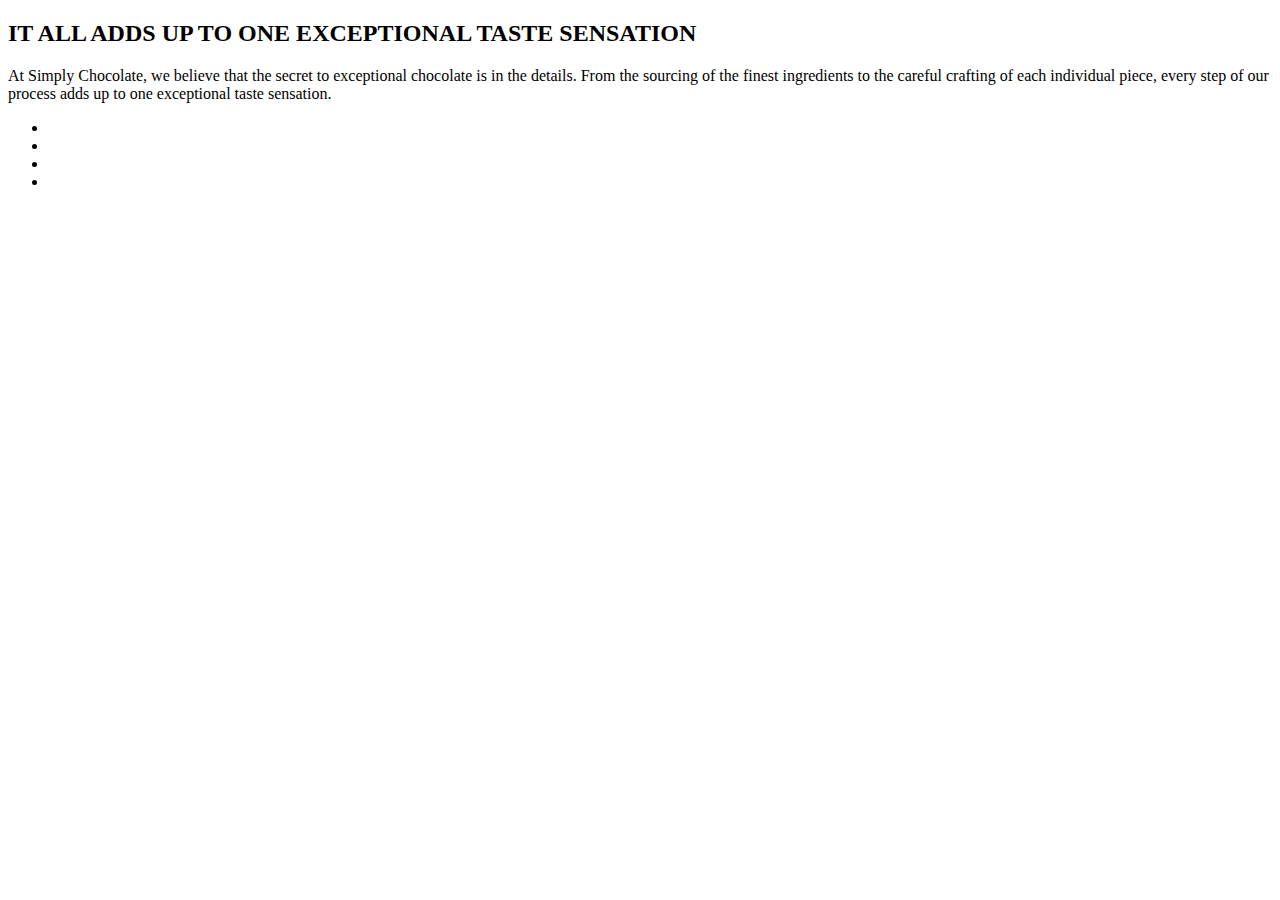
==== index.html @ 3694dd89 "temp1" ====
<!DOCTYPE html>
<html lang="en">
  <head>
    <meta charset="UTF-8" />
    <meta name="viewport" content="width=device-width, initial-scale=1.0" />
    <title>Document</title>
  </head>
  <body>
    <section class="container unique-components">
      <h2 class="secondary-title">
        IT ALL ADDS UP TO ONE EXCEPTIONAL
        <span class="highlight">TASTE</span> SENSATION
      </h2>
      <p class="paragraph">
        At Simply Chocolate, we believe that the secret to exceptional chocolate
        is in the details. From the sourcing of the finest ingredients to the
        careful crafting of each individual piece, every step of our process
        adds up to one exceptional taste sensation.
      </p>
      <ul class="unique-components-list">
        <li class="unique-components-item"></li>
        <li class="unique-components-item"></li>
        <li class="unique-components-item"></li>
        <li class="unique-components-item"></li>
      </ul>
    </section>
  </body>
</html>
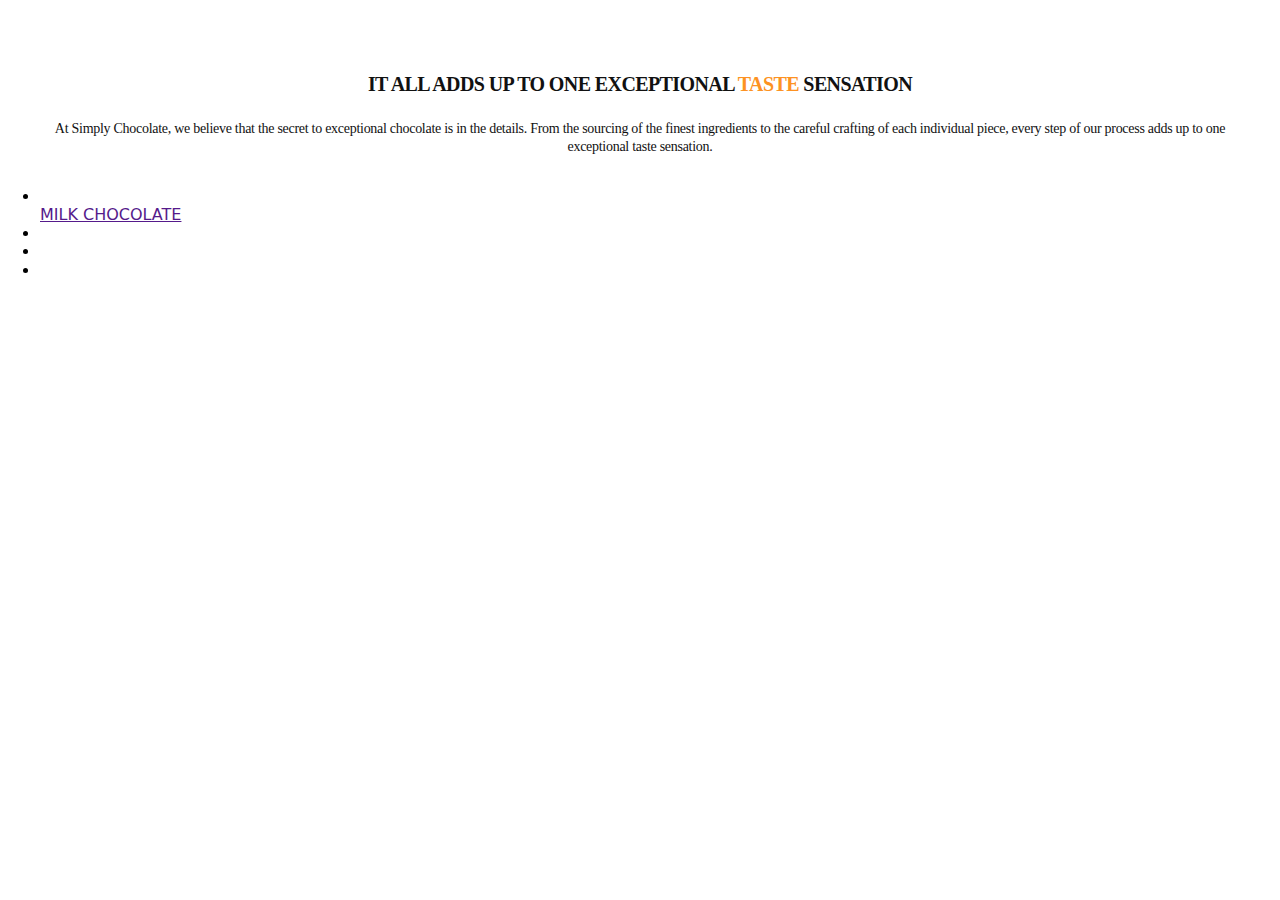
==== commit 2a727775: "temp" ====
--- a/index.html
+++ b/index.html
@@ -4,6 +4,11 @@
     <meta charset="UTF-8" />
     <meta name="viewport" content="width=device-width, initial-scale=1.0" />
     <title>Document</title>
+    <link
+      rel="stylesheet"
+      href="https://cdnjs.cloudflare.com/ajax/libs/modern-normalize/1.0.0/modern-normalize.min.css"
+    />
+    <link rel="stylesheet" href="./css/styles.css" />
   </head>
   <body>
     <section class="container unique-components">
@@ -18,7 +23,18 @@
         adds up to one exceptional taste sensation.
       </p>
       <ul class="unique-components-list">
-        <li class="unique-components-item"></li>
+        <li class="unique-components-item">
+          <a href="" class="unique-components-link">
+            <div class="overlay">
+              <img src="" srcset="" alt="" width="" height="" />
+              <h3 class="overlay-title"></h3>
+              <p class="overlay-paragraph"></p>
+            </div>
+            <div class="component-info">
+              <p class="component-paragraph">MILK CHOCOLATE</p>
+            </div>
+          </a>
+        </li>
         <li class="unique-components-item"></li>
         <li class="unique-components-item"></li>
         <li class="unique-components-item"></li>
--- a/css/styles.css
+++ b/css/styles.css
@@ -0,0 +1 @@
+@import url("./unique-components.css");
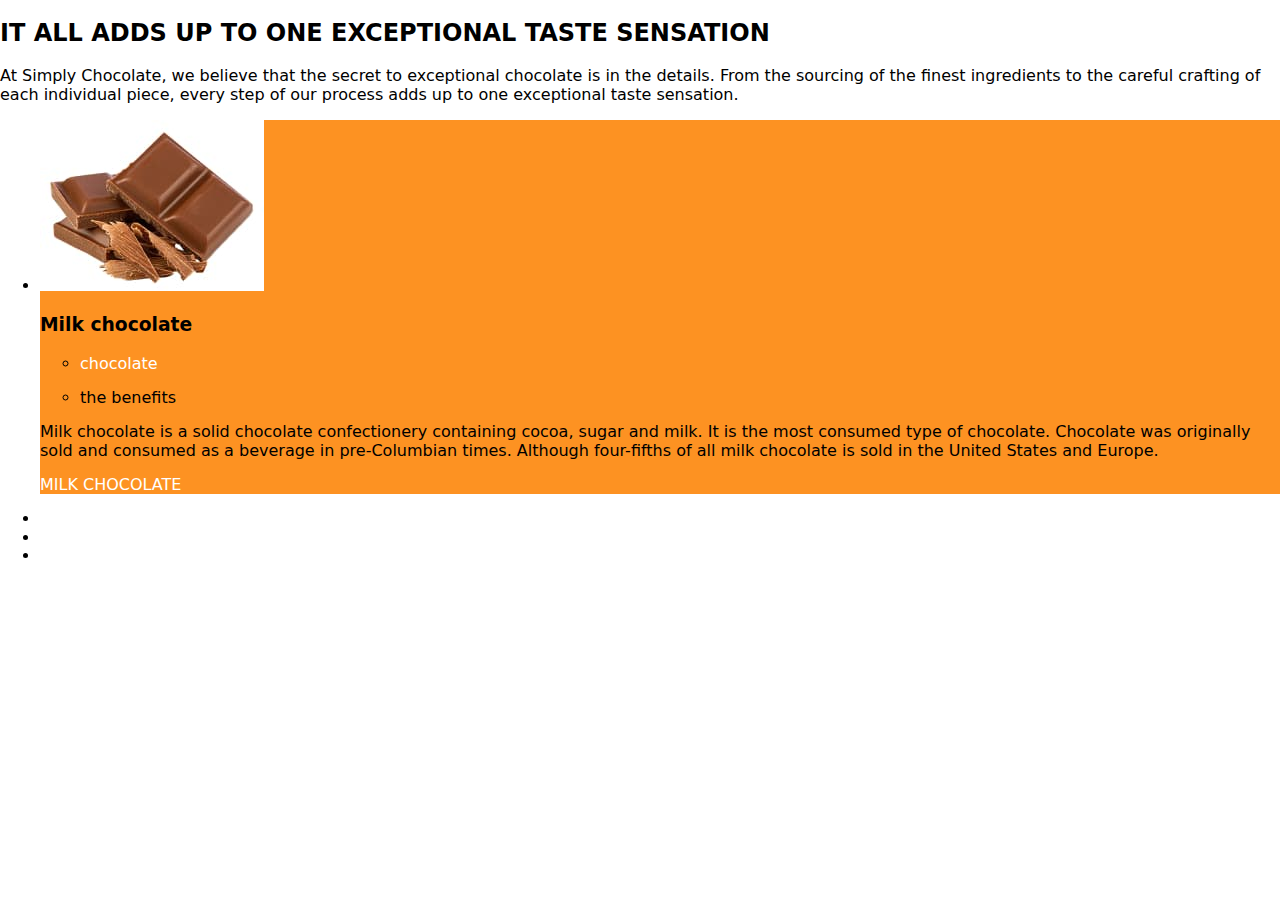
==== commit 76a4567a: "temp" ====
--- a/index.html
+++ b/index.html
@@ -12,28 +12,50 @@
   </head>
   <body>
     <section class="container unique-components">
-      <h2 class="secondary-title">
-        IT ALL ADDS UP TO ONE EXCEPTIONAL
-        <span class="highlight">TASTE</span> SENSATION
-      </h2>
-      <p class="paragraph">
-        At Simply Chocolate, we believe that the secret to exceptional chocolate
-        is in the details. From the sourcing of the finest ingredients to the
-        careful crafting of each individual piece, every step of our process
-        adds up to one exceptional taste sensation.
-      </p>
+      <div class="flex-box">
+        <h2 class="secondary-title">
+          IT ALL ADDS UP TO ONE EXCEPTIONAL
+          <span class="highlight">TASTE</span> SENSATION
+        </h2>
+        <p class="paragraph">
+          At Simply Chocolate, we believe that the secret to exceptional
+          chocolate is in the details. From the sourcing of the finest
+          ingredients to the careful crafting of each individual piece, every
+          step of our process adds up to one exceptional taste sensation.
+        </p>
+      </div>
       <ul class="unique-components-list">
-        <li class="unique-components-item">
-          <a href="" class="unique-components-link">
-            <div class="overlay">
-              <img src="" srcset="" alt="" width="" height="" />
-              <h3 class="overlay-title"></h3>
-              <p class="overlay-paragraph"></p>
+        <li class="unique-components-item" style="background: #fd9222">
+          <div class="overlay">
+            <div class="front-side">
+              <img
+                src="./images/chocolate-224x171-mobile.jpg"
+                srcset="./images/chocolate-224x171-mobile.jpg x1, ./images/chocolate-448x342-mobile@2x.jpg x2"
+                alt="couple pieces of brown chocolate"
+                width="224"
+                height="171"
+              />
+              <h3 class="overlay-name">Milk chocolate</h3>
             </div>
-            <div class="component-info">
-              <p class="component-paragraph">MILK CHOCOLATE</p>
+            <div class="back-side">
+              <ul class="overlay-tags">
+                <li class="overlay-tag-container" style="background: #fd9222">
+                  <p class="overlay-tag" style="color: #fff">chocolate</p>
+                </li>
+                <li class="overlay-tag-container">
+                  <p class="overlay-tag">the benefits</p>
+                </li>
+              </ul>
+              <p class="overlay-paragraph">
+                Milk chocolate is a solid chocolate confectionery containing
+                cocoa, sugar and milk. It is the most consumed type of
+                chocolate. Chocolate was originally sold and consumed as a
+                beverage in pre-Columbian times. Although four-fifths of all
+                milk chocolate is sold in the United States and Europe.
+              </p>
             </div>
-          </a>
+          </div>
+          <p class="component-name" style="color: #fff">MILK CHOCOLATE</p>
         </li>
         <li class="unique-components-item"></li>
         <li class="unique-components-item"></li>
